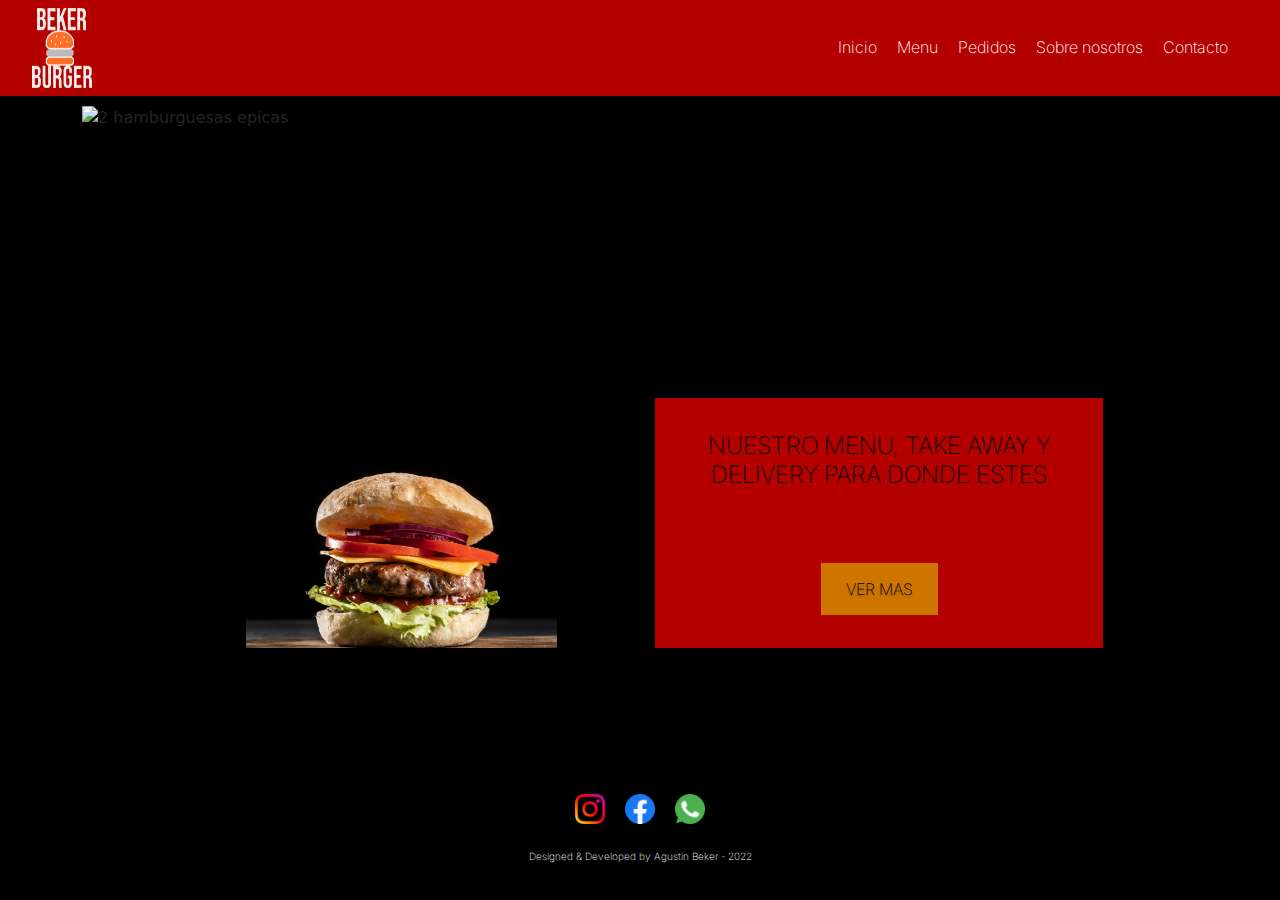
==== index.html @ 654eb6b7 "Subida de archivos" ====
<!DOCTYPE html>
<html lang="en">
<head>
    <meta charset="UTF-8">
    <meta http-equiv="X-UA-Compatible" content="IE=edge">
    <meta name="viewport" content="width=device-width, initial-scale=1.0">
    <title>Beker Burger</title>
    <link rel="stylesheet" href="./css/style.css">
    <link rel="preconnect" href="https://fonts.googleapis.com"><link rel="preconnect" href="https://fonts.gstatic.com" crossorigin><link href="https://fonts.googleapis.com/css2?family=Inter:wght@900&display=swap" rel="stylesheet">
    <link rel="shortcut icon" href="./assets/bburgericono.png">
    <link href="https://cdn.jsdelivr.net/npm/bootstrap@5.2.3/dist/css/bootstrap.min.css" rel="stylesheet">
    <script src="https://cdn.jsdelivr.net/npm/bootstrap@5.2.3/dist/js/bootstrap.bundle.min.js"></script>
</head>
<body class="bg-black">
    <header>
        <nav class="navbar navbar-expand-sm navbar-dark" id="barra-nav">
            <div class="container-fluid">
                <a href="./index.html"><img class="logo" src="./assets/logoburger.png" alt="logo"></a>
                <button class="navbar-toggler" type="button" data-bs-toggle="collapse" data-bs-target="#collapsibleNavbar">
                    <span class="navbar-toggler-icon"></span>
                </button>
                <div class="collapse navbar-collapse  container-nav" id="collapsibleNavbar">
                    <ul class="navbar-nav navbar-accesos">
                    <li class="nav-item">
                        <a href="./index.html">Inicio</a>
                    </li>
                    <li class="nav-item">
                        <a href="./pages/menu.html">Menu</a>
                    </li>
                    <li class="nav-item">
                        <a href="./pages/pedidos.html">Pedidos</a>
                    </li>
                    <li class="nav-item">
                        <a href="./pages/sobre-nosotros.html">Sobre nosotros</a>
                    </li>
                    <li class="nav-item">
                        <a href="./pages/contacto.html">Contacto</a>
                    </li>  
                    
                    </ul>
                </div>
                </div>
            </nav>

    </header>

    <main>
        <section class="container">
                <img class="img-principal" src="./assets/front-view-woman-eating-meat-burgers.jpg" alt="2 hamburguesas epicas">
        </section>
        <div class="container-imagenes">
            <section class="cartel-imagen">
                <div>
                    <img class="hamburguesa-index-cartel" src="./assets/front-view-burger-with-veggies-and-meat.jpg" alt="hamburguesa-cartel">
                </div>
            </section>
            <section class="cartel">
                <div>
                    <h1 class="p-cartel">NUESTRO MENU, TAKE AWAY Y DELIVERY PARA DONDE ESTES</h1>
                </div>
                <div class="boton-ver-mas">
                    <a class="letra-boton-ver-mas" href="./pages/pedidos.html">VER MAS</a>
                </div>
            </section>
        </div>

        

    </main>

    <footer class="footer">
        <div>
            <p>Designed & Developed by Agustin Beker - 2022</p>
        </div>
        <div class="container-redes-footer">
            <div>
                <a target="_blank" href="https://www.instagram.com/agustin.beker"
                ><img src="./assets/instagram.png" alt="instagram">
                </a>
            </div>
            <div>
                <a target="_blank" href="https://www.facebook.com/Agustin.Beker19"
                ><img src="./assets/facebook.png" alt="facebook">
                </a>
            </div>
            <div>
                <a target="_blank" href="https://api.whatsapp.com/send?phone=%2B5492325686594&text=Hola%21%0AMe+gustaria+pedirte+una+hamburguesa%21"
                ><img src="./assets/whatsapp.png" alt="whatsapp">
                </a>
            </div>
        </div>
        

    </footer>

</body>
</html>
---- css/style.css ----
*{
    margin: 0;
    padding: 0;
    box-sizing: border-box;
}
/* HEADER */

header{
    width: 100%;
    
}

.navbar{
    display: flex;
    justify-content: space-between;
    background: rgba(255, 0, 0, 0.71);
    align-items: center;
    
}


.logo{
    width: 80px;
    height: 80px;
    padding-left: 20px;
}

.navbar-accesos{
    display: flex;
    justify-content: center;
    gap: 20px;
    padding-right: 40px;
}

/* header ul li {
    display: flex;
    text-decoration: none;
    list-style: none;
    text-align: right;
} */
.container-nav {
    display: flex;
    text-decoration: none;
    list-style: none;
    text-align: right;
    justify-content: flex-end;
}

header ul li a{
    position: relative; 
    font-family: 'Inter';
    font-style: normal;
    font-weight: 200;
    font-size: 16px;
    line-height: 19px;
    text-align: right;
    color: #ffffff;
    text-decoration: none;
    gap: 40px;
}





/* FIN HEADER */

body {
    background-color: black;
    display: flex;
    flex-direction: column;
    min-height: 100vh;
}


.container{
    display: flex; 
    justify-content: center;
    margin-top: 10px;
}

.container-burger{
    display: flex;
    justify-content: center;
    gap: 150px;
    padding-top: 50px;
    width: 100%;
    flex-wrap: wrap;
}

.container-burger div {
    display: flex;
    width: 16%;
    flex-wrap: wrap;
    justify-content: center;
}

.container-burger div h1{
    color: white;
    text-align: center;
    padding-top: 15px;
}

.container-burger div img{
    width: 175px;
    height: 175px;
    border-radius: 10px;
    
    width: var(--s);
    aspect-ratio: 1;
    outline: calc(var(--s)/2) solid #0009;
    outline-offset: calc(var(--s)/-2);
    cursor: pointer;
    transition: 0.3s;
  }
  .container-burger div img:hover {
    outline: var(--b) solid var(--c);
    outline-offset: var(--g);
  }


.img-principal{
    display: flex;
    object-fit: cover;
    width: 1186px;
    height: 292px;
}

.container-imagenes{
    width: 100%;
    display: flex;
    gap: 30px;
    justify-content: center;
}


.cartel{
    display: flex;
    flex-direction: column;
    background: rgba(255, 0, 0, 0.71);
    width: 35%;
    justify-items: center;
    align-items: center;
    justify-content: space-around;
}

.p-cartel{
    font-family: 'Inter';
    font-style: normal;
    font-weight: 200;
    font-size: 24px;
    line-height: 29px;
    text-align: center;
    color: #000000;
}



.boton-ver-mas{
    display: flex;
    width: 117px;
    height: 52px;
    background: rgba(235, 255, 0, 0.46);
    align-items: center;
    justify-content: center;
}

.boton-ver-mas:hover{
    transform: translateY(0) scale(1.5);
}

.letra-boton-ver-mas{
    font-family: 'Inter';
    font-style: normal;
    font-weight: 200;
    font-size: 16px;
    line-height: 19px;
    text-align: center;
    color: #000000;
    text-shadow: 0px 2px 2px rgba(0, 0, 0, 0.25);
    text-decoration: none;
}

.cartel-imagen{ 
    display: flex;
    justify-content: center;
    align-items: center;
    width: 35%;
}

.hamburguesa-index-cartel{ 
    object-fit: cover;
    width: 311px;
    height: 250px;
}


/* PEDIDOS */

.container-pedidos{
    display: flex; 
    justify-content: center;
    margin-top: 10px;
}


.pedidos-textos{
    margin-top: 20px;
    margin-bottom: 10px;
    text-align: center;
    border-color: white;
    border-width: 1px;
    border-style: solid;
}

.pedidos-textos h1{
    padding-top: 30px;
    font-family: 'Inter';
    color: #FFFFFF;
    font-style: normal;
    font-weight: 200;
    font-size: 50px;
    line-height: 40px;
    text-align: center;
    text-decoration: underline;
}

.pedidos-textos p{
    font-family: 'Inter';
    color: #FFFFFF;
    font-style: normal;
    font-weight: 200;
    font-size: 16px;
    line-height: 40px;
    text-align: center;
    margin: 50px 50px 50px 50px;
    background: rgba(255, 0, 0, 0.71);
}

.flecha1{
    display: flex; 
    justify-content: center;
    margin-top: 30px;
}

.flecha1 img{
    height: 100px;
    width: 100px;
}

/* FIN PEDIDOS */

/* SOBRE-NOSOTROS */

.container-nosotros{
    padding: 30px 10px 30px 10px;
    margin-left: 400px;
    margin-right: 400px;
    margin-top: 30px;
    border-color: white;
    border-width: 1px;
    border-style: solid;
}

.nosotros{
    font-family: 'Inter';
    font-style: normal;
    font-weight: 200;
    font-size: 80px;
    margin-bottom: 100px;
    text-align: center;
    color: #FFFFFF;
}

.texto-nosotros{
    font-family: 'Inter';
    font-style: normal;
    font-weight: 200;
    font-size: 22px;
    margin-bottom: 300px;
    line-height: 29px;
    text-align: center;
    color: #FFFFFF;
}

/* FIN NOSOTROS */

/*Formulario*/


.div-consulta{
    display: flex;
    border-color: white;
    border-width: 1px;
    border-style: solid;
    padding-bottom: 10px;
}

.consulta{
    text-align: center;
    margin-bottom: 30px;
    font-family: 'Inter';
    color: #FFFFFF;
    font-style: normal;
}

.formulario {
    display: flex;
    flex-direction: column;
    margin: 0 auto;
    width: 50%;
}
.form-label {
    font-family: 'Inter';
    color: #FFFFFF;
    font-style: normal;
    font-weight: 200;
    font-size: 16px;
    line-height: 40px;
}
.form-input {
    margin-bottom: 10px;
    font-family: 'Inter';
    font-style: normal;
    font-weight: 200;
    font-size: 16px;
    background-color: transparent;
    color: #FFFFFF;
}
.form-textarea {
    margin-bottom: 40px;
    height: 100px;
    font-family: 'Inter';
    font-style: normal;
    font-weight: 200;
    font-size: 16px;
    background-color: transparent;
    color: #FFFFFF;
}

.btn-submit{
    display: flex;
    align-items: center; 
    justify-content: center;
    margin: 0 auto;
    font-family: 'Inter';
    font-style: normal;
    font-weight: 200;
    width: 100px;
}

.btn-submit:hover{
    background-color: red;
    transform: translateY(0) scale(1);
}
/*Fin formulario*/

/* FOOTER */

.footer{
    display: flex;
    flex-direction: column-reverse;
    align-items: center;
    justify-content: center;
    gap: 20px;
    height: auto;
    padding: 20px;
    margin-top: auto;
}

.container-redes-footer{
    display: flex;
    justify-content: center ;
}

.footer p{
    color: #FFFFFF;
    font-family: 'Inter';
    font-style: normal;
    font-weight: 200;
    font-size: 10px;
}


.footer div a img{ 
    margin: 5px 10px 5px 10px;
    height:30px;
}


/* FIN FOOTER */



/* RESPONSIVE */

@media (max-width:  320px){
    .container-imagenes {
        width: 100%;
        display: flex;
        flex-direction: column-reverse;
        align-items: center;}
}


@media (max-width:  767px) and (min-width: 321px){
    .container-imagenes {
        width: 100%;
        display: flex;
        flex-direction: column-reverse;
        align-items: center;
    }
    .cartel-imagen{ 
        width: 50%;
    }
        
    .cartel{
        width: 50%;
    }
    .container-burger div {
        display: flex;
        flex-wrap: wrap;
        justify-content: center;
        align-items: center;
    }
}





@media (min-width: 768px){
    header{
        width: 100%;
        
    }
    
    .navbar{
        display: flex;
        justify-content: space-between;
        background: rgba(255, 0, 0, 0.71);
        align-items: center;
        
    }
    
    
    .logo{
        width: 80px;
        height: 80px;
        padding-left: 20px;
    }
    
    .navbar-accesos{
        display: flex;
        justify-content: center;
        gap: 20px;
        padding-right: 40px;
    }
    
    .container-nav {
        display: flex;
        text-decoration: none;
        list-style: none;
        text-align: right;
        justify-content: flex-end;
    }
    
    header ul li a{
        position: relative; 
        font-family: 'Inter';
        font-style: normal;
        font-weight: 200;
        font-size: 16px;
        line-height: 19px;
        text-align: right;
        color: #ffffff;
        text-decoration: none;
        gap: 40px;
    }
}

/* FIN RESPONSIVE */
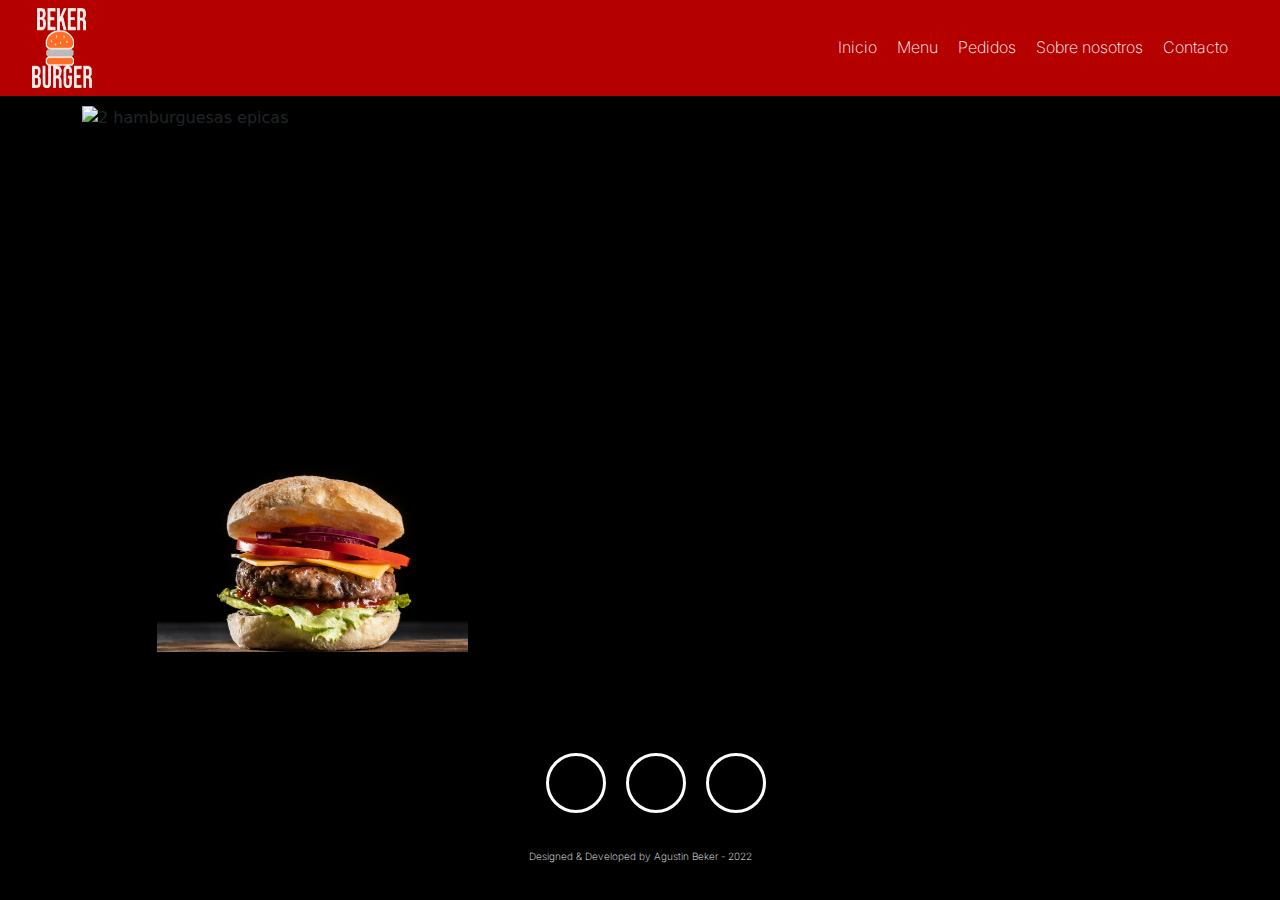
==== commit 0d0a6aaf: "Mapa agregado y actualizacion de redes index" ====
--- a/index.html
+++ b/index.html
@@ -8,6 +8,7 @@
     <link rel="stylesheet" href="./css/style.css">
     <link rel="preconnect" href="https://fonts.googleapis.com"><link rel="preconnect" href="https://fonts.gstatic.com" crossorigin><link href="https://fonts.googleapis.com/css2?family=Inter:wght@900&display=swap" rel="stylesheet">
     <link rel="shortcut icon" href="./assets/bburgericono.png">
+    <link rel="stylesheet" href="https://use.fontawesome.com/releases/v5.6.3/css/all.css" integrity="sha384-UHRtZLI+pbxtHCWp1t77Bi1L4ZtiqrqD80Kn4Z8NTSRyMA2Fd33n5dQ8lWUE00s/" crossorigin="anonymous">
     <link href="https://cdn.jsdelivr.net/npm/bootstrap@5.2.3/dist/css/bootstrap.min.css" rel="stylesheet">
     <script src="https://cdn.jsdelivr.net/npm/bootstrap@5.2.3/dist/js/bootstrap.bundle.min.js"></script>
 </head>
@@ -56,10 +57,7 @@
             </section>
             <section class="cartel">
                 <div>
-                    <h1 class="p-cartel">NUESTRO MENU, TAKE AWAY Y DELIVERY PARA DONDE ESTES</h1>
-                </div>
-                <div class="boton-ver-mas">
-                    <a class="letra-boton-ver-mas" href="./pages/pedidos.html">VER MAS</a>
+                    <iframe src="https://www.google.com/maps/embed?pb=!1m18!1m12!1m3!1d1645.004498184756!2d-59.43448612543625!3d-34.451919514813106!2m3!1f0!2f0!3f0!3m2!1i1024!2i768!4f13.1!3m3!1m2!1s0x95bb8cf30f0a0647%3A0x3a5471cc706e4520!2sC.%2041%201047%2C%20San%20Andres%20de%20Giles%2C%20Provincia%20de%20Buenos%20Aires!5e0!3m2!1ses-419!2sar!4v1673479668385!5m2!1ses-419!2sar" height="250" style="border:0;" allowfullscreen="" loading="lazy" referrerpolicy="no-referrer-when-downgrade"></iframe>
                 </div>
             </section>
         </div>
@@ -69,28 +67,23 @@
     </main>
 
     <footer class="footer">
+        <ul class="container-footer">
+            <li>
+                <a target="_blank" href="https://www.facebook.com/Agustin.Beker19">
+                    <i class="fab fa-facebook-f icon"></i>    </a>
+            </li>
+            <li>
+                <a target="_blank" href="https://www.instagram.com/agustin.beker">
+                    <i class="fab fa-instagram icon"></i></a>
+            </li>
+            <li>
+                <a target="_blank" href="https://api.whatsapp.com/send?phone=%2B5492325686594&text=Hola%21%0AMe+gustaria+pedirte+una+hamburguesa%21">
+                    <i class="fab fa-whatsapp icon"></i></a></li>
+        </ul>
+        
         <div>
             <p>Designed & Developed by Agustin Beker - 2022</p>
         </div>
-        <div class="container-redes-footer">
-            <div>
-                <a target="_blank" href="https://www.instagram.com/agustin.beker"
-                ><img src="./assets/instagram.png" alt="instagram">
-                </a>
-            </div>
-            <div>
-                <a target="_blank" href="https://www.facebook.com/Agustin.Beker19"
-                ><img src="./assets/facebook.png" alt="facebook">
-                </a>
-            </div>
-            <div>
-                <a target="_blank" href="https://api.whatsapp.com/send?phone=%2B5492325686594&text=Hola%21%0AMe+gustaria+pedirte+una+hamburguesa%21"
-                ><img src="./assets/whatsapp.png" alt="whatsapp">
-                </a>
-            </div>
-        </div>
-        
-
     </footer>
 
 </body>
--- a/css/style.css
+++ b/css/style.css
@@ -136,56 +136,17 @@
 
 .cartel{
     display: flex;
-    flex-direction: column;
-    background: rgba(255, 0, 0, 0.71);
-    width: 35%;
+    width: 50%;
     justify-items: center;
     align-items: center;
-    justify-content: space-around;
-}
-
-.p-cartel{
-    font-family: 'Inter';
-    font-style: normal;
-    font-weight: 200;
-    font-size: 24px;
-    line-height: 29px;
-    text-align: center;
-    color: #000000;
-}
-
-
-
-.boton-ver-mas{
-    display: flex;
-    width: 117px;
-    height: 52px;
-    background: rgba(235, 255, 0, 0.46);
+}
+
+
+.cartel-imagen{ 
+    display: flex;
+    justify-content: center;
     align-items: center;
-    justify-content: center;
-}
-
-.boton-ver-mas:hover{
-    transform: translateY(0) scale(1.5);
-}
-
-.letra-boton-ver-mas{
-    font-family: 'Inter';
-    font-style: normal;
-    font-weight: 200;
-    font-size: 16px;
-    line-height: 19px;
-    text-align: center;
-    color: #000000;
-    text-shadow: 0px 2px 2px rgba(0, 0, 0, 0.25);
-    text-decoration: none;
-}
-
-.cartel-imagen{ 
-    display: flex;
-    justify-content: center;
-    align-items: center;
-    width: 35%;
+    width: 50%;
 }
 
 .hamburguesa-index-cartel{ 
@@ -359,7 +320,7 @@
 
 .footer{
     display: flex;
-    flex-direction: column-reverse;
+    flex-direction: column;
     align-items: center;
     justify-content: center;
     gap: 20px;
@@ -368,7 +329,7 @@
     margin-top: auto;
 }
 
-.container-redes-footer{
+.container-footer{
     display: flex;
     justify-content: center ;
 }
@@ -387,6 +348,71 @@
     height:30px;
 }
 
+
+
+.container-footer {
+    display: flex;
+    top: 50%;
+    left: 50%;
+}
+
+.container-footer li {
+    list-style: none;
+}
+
+.container-footer li a {
+    width: 60px;
+    height: 60px;
+    text-align: center;
+    font-size: 35px;
+    margin: 0 10px;
+    display: block;
+    border-radius: 50%;
+    position: relative;
+    overflow: hidden;
+    border: 3px solid #fff;
+    z-index: 1;
+}
+
+.container-footer li a .icon {
+    position: relative;
+    color: #ffffff;
+    transition: .5s;
+    z-index: 3;
+}
+
+.container-footer li a:hover .icon {
+    color: #fff;
+    transform: rotateY(360deg);
+}
+
+.container-footer li a:before {
+    content: "";
+    position: absolute;
+    top: 100%;
+    left: 0;
+    width: 100%;
+    height: 100%;
+    background: #f00;
+    transition: .5s;
+    z-index: 2;
+}
+
+.container-footer li a:hover:before {
+    top: 0;
+}
+
+.container-footer li:nth-child(1) a:before{
+    background: #3b5999;
+}
+
+.container-footer li:nth-child(2) a:before{
+    background: #b80969;
+}
+
+.container-footer li:nth-child(3) a:before {
+    background: #2b9900;
+}
 
 /* FIN FOOTER */
 
